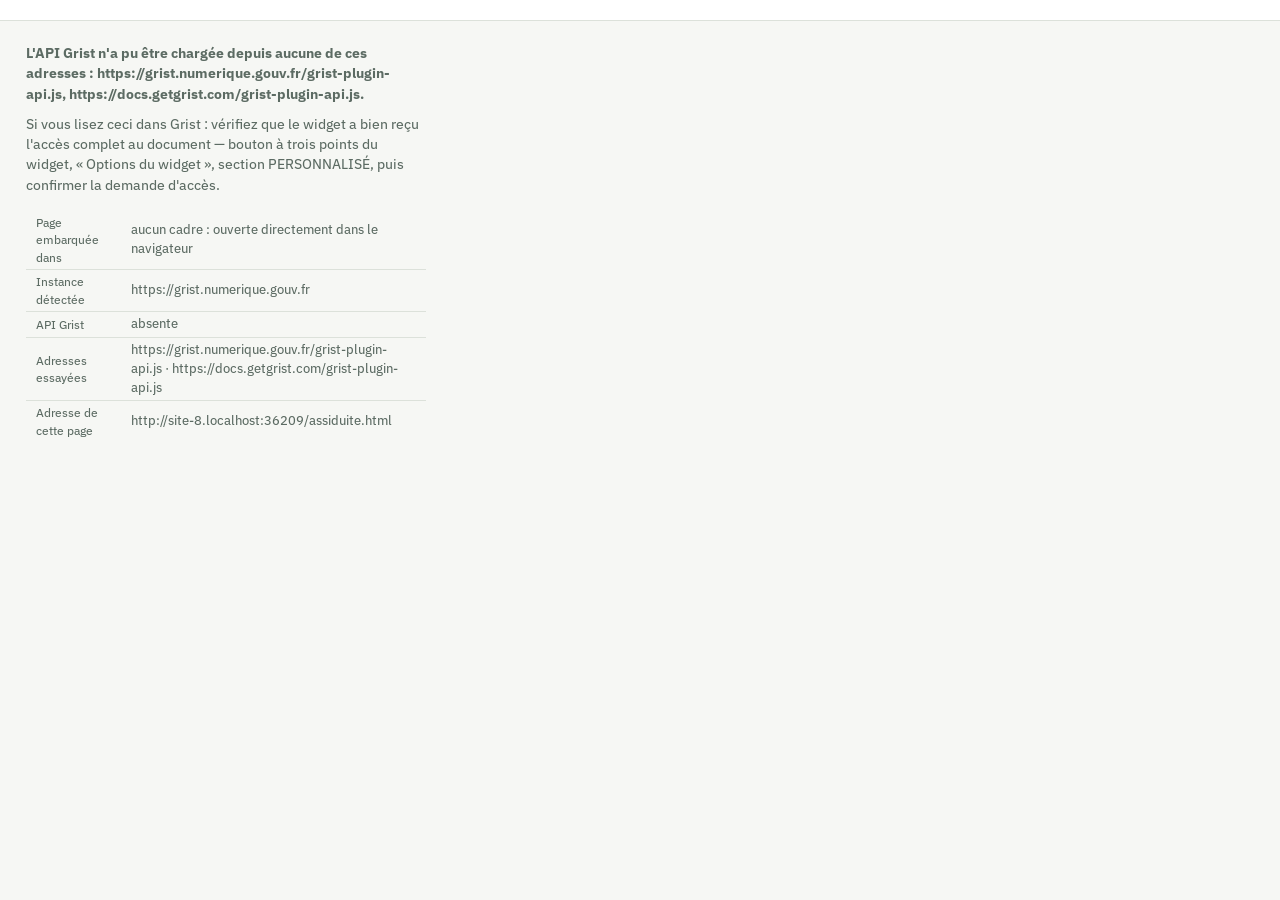
==== assiduite.html @ b764d8ca "Add files via upload" ====
<!doctype html>
<html lang="fr">
<head>
<meta charset="utf-8">
<meta name="viewport" content="width=device-width, initial-scale=1">
<title>Assiduité — présences et absences</title>
<link rel="preconnect" href="https://fonts.googleapis.com">
<link rel="preconnect" href="https://fonts.gstatic.com" crossorigin>
<link href="https://fonts.googleapis.com/css2?family=IBM+Plex+Sans:wght@400;450;500;600&display=swap" rel="stylesheet">
<link rel="stylesheet" href="commun.css?v=46">
<style>
  /* propre à l'assiduité : le classement du vocabulaire BPF */
  .vocabulaire { display: grid; gap: 1px; background: var(--trait);
    border: 1px solid var(--trait); margin-top: 12px; }
  .vocabulaire .mot { display: flex; align-items: center; gap: 12px;
    padding: 9px 12px; background: var(--surface); font-size: 13.5px; }
  .vocabulaire .mot .nom { flex: 1 1 auto; font-weight: 500; }
  .vocabulaire .mot .cpt { color: var(--sourd); font-variant-numeric: tabular-nums; }
  .vocabulaire .mot label { display: flex; align-items: center; gap: 6px;
    white-space: nowrap; color: var(--sourd); cursor: pointer; }
  .vocabulaire .mot input { accent-color: var(--alerte); }
</style>
</head>
<body>
<div id="app" aria-busy="true">
  <div class="barre">
    <div class="onglets" id="onglets" role="tablist"></div>
    <div class="avance" id="avance"></div>
  </div>
  <div class="corps">
    <div class="page" id="page"><p class="vide">Chargement du document…</p></div>
  </div>
</div>
<div class="etat-sauve" id="sauve" role="status" aria-live="polite"></div>

<script src="commun.js?v=46"></script>
<script src="graphes.js?v=46"></script>
<script>
/* =========================================================================
   Assiduité — qui vient, qui ne vient pas.

   Une question différente de celle du pilotage : non pas « combien a-t-on
   vendu » mais « combien de places vendues ont été occupées ». Elle a ses
   propres regroupements — par formation, par commanditaire, par mois — et
   mérite son écran plutôt qu'une section de plus dans un tableau de bord
   déjà long.

   DEUX MESURES, ET ELLES NE DISENT PAS LA MÊME CHOSE

   1. Le TAUX DE PRÉSENCE HORAIRE : la somme des temps de présence rapportée
      au temps prévu. Il ne demande aucun réglage, se calcule dès que SmartOF
      remonte ces deux durées, et compte une demi-journée manquée comme une
      demi-journée. C'est la mesure qui ne se discute pas.

   2. Le TAUX D'ABSENCE : la part des inscrits dont le statut BPF désigne une
      absence. Celui-là demande de savoir quels statuts comptent comme une
      absence — et le vocabulaire n'est documenté nulle part. On affiche donc
      les statuts rencontrés et on laisse les classer. Tant que rien n'est
      classé, cette mesure n'est pas affichée : un taux d'absence de 0 % par
      défaut serait un mensonge confortable.

   Rien n'est recalculé depuis la grille tarifaire ou les formules du
   document : on groupe des valeurs que SmartOF a remontées et que le
   document stocke.
   ========================================================================= */
'use strict';

var VERSION = 'v46';
var TABLES = ['Formations', 'Annees', 'Parametres', 'SmartOF_suivis',
  'SmartOF_sessions', 'SmartOF_commanditaires', 'Organisations_clientes'];

/* La clé qui porte le classement du vocabulaire BPF. */
var CLE_ABSENTS = 'bpf_statuts_absents';

var vue = 'toutes';          /* 'toutes', ou l'identifiant d'une année */

/* ------------------------------------------------- résolution tolérante --- */
/* Les mêmes précautions que dans le pilotage : un document monté à la main
   nomme ses colonnes comme il veut, et une table peut différer par la casse. */
function sansAccent(t) {
  return String(t === null || t === undefined ? '' : t)
    .normalize('NFD').replace(/[̀-ͯ]/g, '')
    .toLowerCase().replace(/[^a-z0-9]/g, '');
}
function tableProche(attendu) {
  var connues = Object.keys(OF.doc.colonnes || {});
  if (connues.indexOf(attendu) >= 0) return attendu;
  var bas = attendu.toLowerCase();
  return connues.filter(function (t) { return t.toLowerCase() === bas; })[0] || null;
}
function colonneExiste(table, col) {
  var meta = (OF.doc.colonnes || {})[table];
  if (!meta) return false;
  if (Object.keys(meta).length) return !!meta[col];
  var l = OF.table(table)[0];
  return !!(l && col in l);
}
var COLS_NOM_ORG = ['organisation', 'nom', 'intitule', 'libelle', 'raison_sociale'];
function colonneLibelleOrg(T) {
  if (!T) return null;
  var meta = (OF.doc.colonnes || {})[T] || {};
  for (var i = 0; i < COLS_NOM_ORG.length; i++) {
    if (meta[COLS_NOM_ORG[i]]) return COLS_NOM_ORG[i];
  }
  var l = OF.table(T)[0];
  if (l) {
    for (var k = 0; k < COLS_NOM_ORG.length; k++) {
      if (COLS_NOM_ORG[k] in l) return COLS_NOM_ORG[k];
    }
  }
  return null;
}

function nombre(v) { return typeof v === 'number' && isFinite(v) ? v : 0; }
function aUnNombre(v) { return typeof v === 'number' && isFinite(v); }

/* ------------------------------------------------------- le vocabulaire --- */
/* Les statuts tenus pour une absence, tels que l'utilisateur les a classés.
   Stockés dans Parametres, donc partagés par tous ceux qui ouvrent le
   document : la règle est celle de l'organisme, pas celle d'un navigateur. */
function statutsAbsents() {
  var p = OF.table('Parametres').filter(function (x) {
    return OF.texte(x.cle) === CLE_ABSENTS;
  })[0];
  var brut = p ? OF.texte(p.texte) : '';
  var out = {};
  brut.split('|').forEach(function (m) {
    var t = m.trim();
    if (t) out[sansAccent(t)] = true;
  });
  return out;
}
function regleDefinie() { return Object.keys(statutsAbsents()).length > 0; }

function ecrireStatutsAbsents(liste) {
  if (!colonneExiste('Parametres', 'texte')) {
    return Promise.reject(new Error('La table Parametres n\'a pas de colonne « texte » : '
      + 'le widget SmartOF propose de la créer.'));
  }
  var val = liste.join('|');
  var l = OF.table('Parametres').filter(function (x) {
    return OF.texte(x.cle) === CLE_ABSENTS;
  })[0];
  var action = l
    ? ['UpdateRecord', 'Parametres', l.id, { texte: val }]
    : ['AddRecord', 'Parametres', null, { cle: CLE_ABSENTS, texte: val }];
  return OF.appliquer([action], ['Parametres'], function () {});
}

/* ------------------------------------------------------------ la lecture --- */
/* Un suivi d'apprenant enrichi de ce qu'il faut pour le ranger : son année,
   son mois, sa formation, son organisation. Tout vient du document. */
var LECTURE = null;

function disponible() {
  var T = tableProche('SmartOF_suivis');
  return !!(T && OF.table(T).length);
}

function lire() {
  if (LECTURE) return LECTURE;
  var Tsu = tableProche('SmartOF_suivis');
  var Tse = tableProche('SmartOF_sessions');
  var Tc = tableProche('SmartOF_commanditaires');
  var To = tableProche('Organisations_clientes');

  var parFormation = OF.parId(OF.table('Formations'));
  var sessions = {};
  if (Tse) {
    OF.table(Tse).forEach(function (s) { sessions[OF.texte(s.uid)] = s; });
  }
  var entrepriseDe = {}, nomCommanditaire = {};
  if (Tc) {
    OF.table(Tc).forEach(function (c) {
      entrepriseDe[OF.texte(c.uid)] = OF.texte(c.entreprise_uid);
      nomCommanditaire[OF.texte(c.uid)] = OF.texte(c.entreprise_nom);
    });
  }
  var nomOrg = {};
  if (To) {
    var colNom = colonneLibelleOrg(To);
    OF.table(To).forEach(function (o) {
      var u = OF.texte(o.entreprise_uid);
      if (u && colNom) nomOrg[u] = OF.texte(o[colNom]);
    });
  }

  var absents = statutsAbsents();
  var lignes = [], statuts = {}, sansSession = 0;

  OF.table(Tsu).forEach(function (su) {
    var sess = sessions[OF.texte(su.session_uid)];
    var statut = OF.texte(su.bpf_statut).trim() || '(sans statut)';
    var e = statuts[statut] = statuts[statut] || { n: 0, absent: !!absents[sansAccent(statut)] };
    e.n++;

    if (!sess) { sansSession++; return; }
    var date = OF.texte(sess.date_debut);
    var mois = /^(\d{4})-(\d{2})/.exec(date);
    var f = sess.formation ? parFormation[sess.formation] : null;
    var ent = entrepriseDe[OF.texte(su.commanditaire_uid)] || '';

    lignes.push({
      annee: sess.annee || 0,
      mois: mois ? +mois[2] : 0,
      formation: sess.formation || 0,
      nomFormation: f ? (OF.texte(f.intitule) || 'formation ' + f.id)
        : (OF.texte(sess.produit_nom) || 'Formation non rapprochée'),
      entreprise: ent,
      nomEntreprise: nomOrg[ent] || nomCommanditaire[OF.texte(su.commanditaire_uid)]
        || (ent ? 'Organisation ' + ent.slice(0, 8) + '…' : 'Sans commanditaire'),
      statut: statut,
      estAbsent: !!absents[sansAccent(statut)],
      present: aUnNombre(su.temps_present) ? su.temps_present : null,
      prevu: aUnNombre(su.temps_prevu) ? su.temps_prevu : null,
      abandon: !!OF.texte(su.abandon_statut).trim(),
    });
  });

  LECTURE = { lignes: lignes, statuts: statuts, sansSession: sansSession,
    avecDurees: lignes.some(function (l) { return l.prevu; }) };
  return LECTURE;
}

function lignesDeLaVue() {
  var tout = lire().lignes;
  if (vue === 'toutes') return tout;
  var id = +vue;
  return tout.filter(function (l) { return l.annee === id; });
}

/* Le cumul d'un paquet de suivis : c'est la seule arithmétique de l'écran,
   et elle n'est qu'une somme. */
function cumul(lignes) {
  var c = { inscrits: 0, absents: 0, abandons: 0, present: 0, prevu: 0, avecDuree: 0 };
  lignes.forEach(function (l) {
    c.inscrits++;
    if (l.estAbsent) c.absents++;
    if (l.abandon) c.abandons++;
    if (l.prevu) {
      c.prevu += l.prevu;
      c.present += nombre(l.present);
      c.avecDuree++;
    }
  });
  c.tauxAbsence = c.inscrits ? c.absents / c.inscrits : null;
  c.tauxPresence = c.prevu ? c.present / c.prevu : null;
  return c;
}

/* Un pourcentage à la française : la virgule décimale, et une seule
   décimale — au-delà, on donnerait une précision que l'effectif n'a pas. */
function pct(x) {
  if (x === null || x === undefined) return '—';
  return String(Math.round(x * 1000) / 10).replace('.', ',') + ' %';
}
/* Une durée dont l'unité n'est pas documentée par l'API : on ne lui invente
   pas d'heures. Le rapport « suivi sur prévu » se lit sans unité. */
function duree(x) { return String(Math.round(x * 10) / 10).replace('.', ','); }

/* ============================================================== l'écran === */
function rendre() {
  G.oublier();
  LECTURE = null;
  rendreOnglets();
  var page = OF.$('page');
  page.innerHTML = '';

  if (!disponible()) { page.appendChild(absent()); G.redessiner(); rendreAvance(); return; }

  page.appendChild(enTete());
  page.appendChild(tuiles());
  vocabulaire(page);
  parMois(page);
  parGroupe(page, 'formation', 'Par formation',
    'Où l\'absentéisme se concentre : une formation dont la moitié des inscrits ne vient '
    + 'pas n\'a pas le même problème qu\'une formation qui fait le plein.');
  parGroupe(page, 'entreprise', 'Par commanditaire',
    'Quel établissement inscrit des gens qui ne viennent pas. C\'est la conversation à '
    + 'avoir avec lui, pas avec le formateur.');
  notes(page);

  G.redessiner();
  rendreAvance();
}

function rendreOnglets() {
  var zone = OF.$('onglets');
  var annees = OF.anneesTriees();
  var vues = [{ cle: 'toutes', nom: 'Toutes les années' }].concat(annees.map(function (a) {
    return { cle: String(a.id), nom: String(a.annee) };
  }));
  var ids = vues.map(function (v) { return v.cle; }).join(',');
  if (zone.dataset.ids !== ids) {
    zone.dataset.ids = ids;
    zone.innerHTML = '';
    vues.forEach(function (v) {
      var b = document.createElement('button');
      b.type = 'button';
      b.className = 'onglet';
      b.setAttribute('role', 'tab');
      b.textContent = v.nom;
      b.dataset.vue = v.cle;
      b.addEventListener('click', function () { vue = v.cle; rendre(); });
      zone.appendChild(b);
    });
  }
  Array.prototype.forEach.call(zone.querySelectorAll('.onglet'), function (b) {
    var actif = b.dataset.vue === vue;
    b.setAttribute('aria-selected', actif ? 'true' : 'false');
    b.classList.toggle('actif', actif);
  });
}

function rendreAvance() {
  var z = OF.$('avance');
  if (!z) return;
  var c = cumul(lignesDeLaVue());
  z.innerHTML = '';
  var dire = function (t, v) {
    var s = document.createElement('span');
    s.className = 'mesure';
    s.innerHTML = OF.echappe(t) + ' <b>' + OF.echappe(v) + '</b>';
    z.appendChild(s);
  };
  dire('Inscrits', OF.ent(c.inscrits));
  if (c.tauxPresence !== null) dire('Présence', pct(c.tauxPresence));
  if (regleDefinie()) dire('Absents', OF.ent(c.absents));
  var v = document.createElement('span');
  v.className = 'version';
  v.textContent = VERSION;
  z.appendChild(v);
}

function absent() {
  var d = document.createElement('div');
  var h = document.createElement('h1');
  h.textContent = 'Assiduité';
  d.appendChild(h);
  var p = document.createElement('p');
  p.className = 'alerte-bloc';
  p.innerHTML = 'La table <code>SmartOF_suivis</code> est vide ou absente : il n\'y a pas '
    + 'encore de suivi d\'apprenant dans le document.';
  d.appendChild(p);
  var q = document.createElement('p');
  q.className = 'note';
  q.innerHTML = 'Elle se remplit depuis le widget <b>SmartOF</b> : le bouton « créer les '
    + 'colonnes » pose la table, puis un <b>rafraîchissement complet</b> va chercher les '
    + 'suivis chez SmartOF. Si la collection n\'est pas ouverte sur votre instance, le bilan '
    + 'de la reprise le dira — le reste des ventes est repris quand même.';
  d.appendChild(q);
  return d;
}

function enTete() {
  var d = document.createElement('div');
  var h = document.createElement('h1');
  var a = vue === 'toutes' ? null : OF.parId(OF.table('Annees'))[+vue];
  h.textContent = a ? 'Assiduité ' + a.annee : 'Assiduité, toutes années';
  d.appendChild(h);
  var p = document.createElement('p');
  p.className = 'sous';
  p.textContent = 'Ce que deviennent les places vendues : qui vient, qui ne vient pas, '
    + 'et où cela se concentre.';
  d.appendChild(p);
  return d;
}

function tuiles() {
  var c = cumul(lignesDeLaVue());
  var t = document.createElement('div');
  t.className = 'tuiles';
  var poser = function (lib, val, ctx, cls) {
    var d = document.createElement('div');
    d.className = 'tuile';
    d.innerHTML = '<div class="tuile-lib">' + OF.echappe(lib) + '</div>'
      + '<div class="tuile-val' + (cls ? ' ' + cls : '') + '">' + OF.echappe(val) + '</div>'
      + '<div class="tuile-ctx">' + OF.echappe(ctx) + '</div>';
    t.appendChild(d);
  };

  /* Une vue vide ne se commente pas comme une vue pleine : dire « SmartOF
     ne remonte pas les durées » devant zéro inscrit enverrait chercher une
     panne là où il n'y a simplement rien. */
  var rien = !c.inscrits;
  poser('Inscrits', OF.ent(c.inscrits),
    rien ? 'aucun suivi sur cette période' : 'suivis d\'apprenants repris');

  if (rien) {
    poser('Présence', '—', 'rien à mesurer');
    poser('Absents', '—', 'rien à mesurer');
    poser('Abandons', '—', 'rien à mesurer');
    return t;
  }

  if (c.tauxPresence !== null) {
    poser('Présence', pct(c.tauxPresence),
      duree(c.present) + ' suivi sur ' + duree(c.prevu) + ' prévu',
      c.tauxPresence < 0.9 ? 'negatif' : '');
  } else {
    poser('Présence', '—', 'SmartOF ne remonte pas les durées');
  }

  if (regleDefinie()) {
    poser('Absents', OF.ent(c.absents), pct(c.tauxAbsence) + ' des inscrits',
      c.absents ? 'negatif' : '');
  } else {
    poser('Absents', '—', 'statuts à classer, plus bas');
  }

  poser('Abandons', OF.ent(c.abandons),
    c.abandons ? 'signalés par SmartOF' : 'aucun signalé', c.abandons ? 'negatif' : '');
  return t;
}

/* ------------------------------------------------------- le vocabulaire --- */
/* On ne devine pas ce que « BPF_PRESENT_PARTIEL » veut dire. On montre les
   valeurs rencontrées, leur poids, et on laisse cocher celles qui sont des
   absences. Le classement vit dans le document : il vaut pour tout le monde,
   et il se relit. */
function vocabulaire(zone) {
  var L = lire();
  var mots = Object.keys(L.statuts).sort(function (a, b) {
    return L.statuts[b].n - L.statuts[a].n;
  });
  if (!mots.length) return;

  zone.appendChild(section('Ce qui compte comme une absence',
    'Le vocabulaire des statuts BPF n\'est documenté nulle part : voici ceux que votre '
    + 'instance emploie. Cochez ceux qui désignent une absence — le classement est '
    + 'enregistré dans le document et vaut pour tout le monde.'));

  var ouvert = !regleDefinie();
  var det = document.createElement('details');
  det.className = 'chiffres';
  det.open = ouvert;
  var som = document.createElement('summary');
  som.textContent = regleDefinie()
    ? 'Les ' + mots.length + ' statuts rencontrés, et leur classement'
    : 'À classer : ' + mots.length + ' statuts rencontrés';
  det.appendChild(som);

  var boite = document.createElement('div');
  boite.className = 'vocabulaire';
  var coches = {};
  mots.forEach(function (m) {
    var e = L.statuts[m];
    coches[m] = e.absent;
    var l = document.createElement('div');
    l.className = 'mot';

    var n = document.createElement('span');
    n.className = 'nom';
    n.textContent = m;
    l.appendChild(n);

    var c = document.createElement('span');
    c.className = 'cpt';
    c.textContent = OF.plur(e.n, 'inscrit');
    l.appendChild(c);

    var lab = document.createElement('label');
    var ch = document.createElement('input');
    ch.type = 'checkbox';
    ch.checked = e.absent;
    ch.addEventListener('change', function () { coches[m] = ch.checked; });
    lab.appendChild(ch);
    lab.appendChild(document.createTextNode('compte comme une absence'));
    l.appendChild(lab);
    boite.appendChild(l);
  });
  det.appendChild(boite);

  var barre = document.createElement('div');
  barre.className = 'barre-synchro';
  var b = document.createElement('button');
  b.type = 'button';
  b.className = 'outil';
  b.textContent = 'Enregistrer le classement';
  b.addEventListener('click', function () {
    b.disabled = true;
    var liste = mots.filter(function (m) { return coches[m]; });
    ecrireStatutsAbsents(liste).then(function () {
      OF.signaler(liste.length
        ? OF.plur(liste.length, 'statut') + ' ' + OF.accord(liste.length, 'classé', 'classés')
          + ' comme absence'
        : 'Aucun statut n\'est plus compté comme une absence');
      rendre();
    }).catch(function (e) { b.disabled = false; OF.signaler(e.message, true); });
  });
  barre.appendChild(b);
  var aide = document.createElement('span');
  aide.className = 'second';
  aide.textContent = 'Le taux de présence horaire, lui, ne dépend pas de ce classement.';
  barre.appendChild(aide);
  det.appendChild(barre);
  zone.appendChild(det);
}

/* ------------------------------------------------------------- par mois --- */
var MOIS = ['janv.', 'févr.', 'mars', 'avril', 'mai', 'juin',
  'juil.', 'août', 'sept.', 'oct.', 'nov.', 'déc.'];

function parMois(zone) {
  var lignes = lignesDeLaVue().filter(function (l) { return l.mois; });
  if (!lignes.length) return;

  var par = {};
  for (var m = 1; m <= 12; m++) par[m] = [];
  lignes.forEach(function (l) { par[l.mois].push(l); });
  var cumuls = [];
  for (var k = 1; k <= 12; k++) cumuls.push({ mois: k, c: cumul(par[k]) });

  zone.appendChild(section('Mois par mois',
    'Les creux de l\'été ne se lisent pas comme un problème d\'assiduité : c\'est '
    + 'l\'activité qui s\'arrête. Le nombre d\'inscrits est donc donné à côté du taux.'));

  var mesure = cumuls.some(function (x) { return x.c.tauxPresence !== null; })
    ? 'presence' : (regleDefinie() ? 'absence' : null);

  if (mesure) {
    var titre2 = mesure === 'presence'
      ? 'Taux de présence horaire, par mois' : 'Taux d\'absence, par mois';
    G.figure(zone, {
      titre: titre2,
      sous: mesure === 'presence'
        ? 'Temps réellement suivi rapporté au temps prévu. Un mois sans inscrit n\'a pas '
          + 'de taux : le trait s\'interrompt plutôt que de retomber à zéro.'
        : 'Part des inscrits dont le statut désigne une absence.',
      haut: 210,
      chiffres: G.chiffres('Les chiffres',
        ['Mois', 'Inscrits', mesure === 'presence' ? 'Présence' : 'Absence',
          'Abandons'],
        cumuls.map(function (x) {
          return [MOIS[x.mois - 1], OF.ent(x.c.inscrits),
            pct(mesure === 'presence' ? x.c.tauxPresence : x.c.tauxAbsence),
            OF.ent(x.c.abandons)];
        })),
      dessin: function (larg, haut) {
        return G.ligne({
          larg: larg, haut: haut,
          valeurs: cumuls.map(function (x) {
            var v = mesure === 'presence' ? x.c.tauxPresence : x.c.tauxAbsence;
            return {
              libelle: MOIS[x.mois - 1],
              valeur: v === null ? null : Math.round(v * 1000) / 10,
              bulle: '<b>' + MOIS[x.mois - 1] + '</b><span class="second">'
                + OF.plur(x.c.inscrits, 'inscrit') + '</span>'
                + (v === null ? '<span class="second">aucun taux calculable</span>'
                  : '<span class="second">' + (mesure === 'presence' ? 'présence ' : 'absence ')
                    + pct(v) + '</span>')
            };
          }),
          formatY: function (n) { return n + ' %'; },
          unite: 'en %',
          description: titre2 + '.'
        });
      }
    });
  }

  /* Le volume, qui donne son poids au taux. */
  G.figure(zone, {
    titre: 'Inscrits par mois',
    sous: 'Un taux calculé sur trois inscrits ne vaut pas un taux calculé sur trois cents.',
    haut: 180,
    dessin: function (larg, haut) {
      return G.barres({
        larg: larg, haut: haut,
        valeurs: cumuls.map(function (x) {
          return { libelle: MOIS[x.mois - 1], valeur: x.c.inscrits,
            bulle: '<b>' + MOIS[x.mois - 1] + '</b><span class="second">'
              + OF.plur(x.c.inscrits, 'inscrit') + '</span>' };
        }),
        formatVal: OF.ent,
        description: 'Nombre d\'inscrits par mois.'
      });
    }
  });
}

/* --------------------------------------------- par formation / par client --- */
function parGroupe(zone, cle, titreSection, sous) {
  var lignes = lignesDeLaVue();
  if (!lignes.length) return;

  var par = {};
  lignes.forEach(function (l) {
    var k = String(l[cle] || '') + '|' + (cle === 'formation' ? l.nomFormation : l.nomEntreprise);
    (par[k] = par[k] || { nom: cle === 'formation' ? l.nomFormation : l.nomEntreprise,
      lignes: [] }).lignes.push(l);
  });
  var groupes = Object.keys(par).map(function (k) {
    var g = par[k];
    g.c = cumul(g.lignes);
    return g;
  });
  if (groupes.length < 2) return;

  var mesure = groupes.some(function (g) { return g.c.tauxPresence !== null; })
    ? 'presence' : (regleDefinie() ? 'absence' : null);

  /* Trier par ce qui fait mal : le plus absent d'abord quand on a un taux,
     le plus gros effectif sinon. Classer par ordre alphabétique obligerait
     à lire les vingt lignes pour trouver la seule qui compte. */
  groupes.sort(function (x, y) {
    if (mesure === 'presence') {
      var px = x.c.tauxPresence === null ? 2 : x.c.tauxPresence;
      var py = y.c.tauxPresence === null ? 2 : y.c.tauxPresence;
      if (px !== py) return px - py;
    } else if (mesure === 'absence') {
      if (y.c.tauxAbsence !== x.c.tauxAbsence) return y.c.tauxAbsence - x.c.tauxAbsence;
    }
    return y.c.inscrits - x.c.inscrits;
  });

  zone.appendChild(section(titreSection, sous));

  var t = document.createElement('table');
  t.className = 'matrice';
  t.innerHTML = '<thead><tr><th class="gauche">'
    + (cle === 'formation' ? 'Formation' : 'Commanditaire') + '</th>'
    + '<th class="calcule">Inscrits</th>'
    + (mesure === 'presence' ? '<th>Temps prévu</th><th>Temps suivi</th><th>Présence</th>' : '')
    + (regleDefinie() ? '<th>Absents</th><th>Taux d\'absence</th>' : '')
    + '<th>Abandons</th></tr></thead>';
  var corps = document.createElement('tbody');
  var MAX = 40;
  groupes.slice(0, MAX).forEach(function (g) {
    var tr = document.createElement('tr');
    var td = document.createElement('td');
    td.className = 'gauche libelle';
    td.textContent = g.nom;
    tr.appendChild(td);

    var cellules = [[OF.ent(g.c.inscrits), 'calcul calcule']];
    if (mesure === 'presence') {
      cellules.push([g.c.prevu ? duree(g.c.prevu) : '—', 'calcul']);
      cellules.push([g.c.prevu ? duree(g.c.present) : '—', 'calcul']);
      cellules.push([pct(g.c.tauxPresence),
        'calcul' + (g.c.tauxPresence !== null && g.c.tauxPresence < 0.9 ? ' negatif' : '')]);
    }
    if (regleDefinie()) {
      cellules.push([OF.ent(g.c.absents), 'calcul']);
      cellules.push([pct(g.c.tauxAbsence),
        'calcul' + (g.c.tauxAbsence > 0.1 ? ' negatif' : '')]);
    }
    cellules.push([OF.ent(g.c.abandons), 'calcul']);
    cellules.forEach(function (x) {
      var c = document.createElement('td');
      c.className = x[1];
      c.textContent = x[0];
      tr.appendChild(c);
    });
    corps.appendChild(tr);
  });
  t.appendChild(corps);
  zone.appendChild(defilant(t));

  if (groupes.length > MAX) {
    var p = document.createElement('p');
    p.className = 'note';
    p.textContent = 'Les ' + MAX + ' premières lignes sont affichées, triées par '
      + (mesure ? 'assiduité la plus faible' : 'effectif') + ' ; '
      + (groupes.length - MAX) + ' autres suivent.';
    zone.appendChild(p);
  }

  /* Le dessin ne redit pas le tableau : il montre d'un coup d'œil qui
     décroche, sur les dix premiers seulement — au-delà, des barres de deux
     pixels ne comparent plus rien. */
  if (mesure) {
    var dix = groupes.slice(0, 10).filter(function (g) {
      return (mesure === 'presence' ? g.c.tauxPresence : g.c.tauxAbsence) !== null;
    });
    if (dix.length >= 2) {
      G.figure(zone, {
        titre: (mesure === 'presence' ? 'Présence la plus faible' : 'Absence la plus forte')
          + ' — ' + (cle === 'formation' ? 'formations' : 'commanditaires'),
        sous: 'Les dix premiers du tableau ci-dessus.',
        dessin: function (larg) {
          return G.barresHorizontales({
            larg: larg,
            valeurs: dix.map(function (g) {
              var v = mesure === 'presence' ? g.c.tauxPresence : g.c.tauxAbsence;
              return { libelle: g.nom, valeur: Math.round(v * 1000) / 10,
                bulle: '<b>' + OF.echappe(g.nom) + '</b><span class="second">'
                  + OF.plur(g.c.inscrits, 'inscrit') + '</span><span class="second">'
                  + (mesure === 'presence' ? 'présence ' : 'absence ') + pct(v) + '</span>' };
            }),
            formatVal: function (n) { return n + ' %'; },
            description: (mesure === 'presence' ? 'Taux de présence' : 'Taux d\'absence')
              + ' des dix ' + (cle === 'formation' ? 'formations' : 'commanditaires')
              + ' les moins assidus.'
          });
        }
      });
    }
  }
}

/* ------------------------------------------------------------ les restes --- */
function notes(zone) {
  var L = lire();
  if (L.sansSession) {
    var p = document.createElement('p');
    p.className = 'note';
    p.textContent = OF.plur(L.sansSession, 'suivi') + ' ne se rattache à aucune session '
      + 'reprise : ' + OF.accord(L.sansSession, 'il n\'entre', 'ils n\'entrent')
      + ' ni dans une année ni dans une formation. Une reprise complète depuis SmartOF '
      + 'ramène les sessions manquantes.';
    zone.appendChild(p);
  }
  if (!L.avecDurees) {
    var q = document.createElement('p');
    q.className = 'note';
    q.textContent = 'SmartOF ne remonte pas de temps de présence sur ces suivis : le taux '
      + 'de présence horaire ne peut pas être calculé. Le classement des statuts BPF reste '
      + 'alors la seule mesure possible.';
    zone.appendChild(q);
  }
  var r = document.createElement('p');
  r.className = 'aide';
  r.textContent = 'Un inscrit est un suivi d\'apprenant, pas une place vendue : un '
    + 'commanditaire peut réserver dix places et n\'inscrire que huit personnes. L\'écart '
    + 'entre les deux se lit dans le pilotage, pas ici.';
  zone.appendChild(r);
}

/* --------------------------------------------------------------- outils --- */
function section(titre, sous) {
  var d = document.createElement('div');
  d.className = 'section-pilotage';
  var h = document.createElement('h2');
  h.textContent = titre;
  d.appendChild(h);
  if (sous) {
    var p = document.createElement('p');
    p.className = 'sous';
    p.textContent = sous;
    d.appendChild(p);
  }
  return d;
}
function defilant(el) {
  var d = document.createElement('div');
  d.className = 'defilant';
  d.appendChild(el);
  return d;
}

/* =========================================================== démarrage === */
function demarrer() {
  if (!OF.anneesTriees().length) { OF.echouer('Aucune année dans la table Annees.'); return; }
  rendre();
}

if (typeof window.TEST_SANS_DEMARRAGE === 'undefined') OF.initialiser(TABLES, demarrer);
window.__assiduite = {
  demarrer: function () { OF.initialiser(TABLES, demarrer); },
  rendre: rendre,
  lire: function () { return lire(); }
};
</script>
</body>
</html>
---- commun.css ----
/* =========================================================================
   Widgets Grist de l'organisme de formation du CHU — feuille commune.
   Jetons, composants et états partagés par la fiche, la charge et le pilotage.
   ========================================================================= */

:root {
  --papier: #f6f7f4;
  --surface: #ffffff;
  --encre: #16231d;
  --sourd: #5c6b63;
  --trait: #dce1da;
  --trait-fort: #c3cbc1;
  --fait: #0f6d5c;
  --afaire: #a8661e;
  --alerte: #b3261e;
  --fait-pale: #e8f1ee;
  --afaire-pale: #f7efe3;
  --alerte-pale: #fdecec;
  --ombre-focus: 0 0 0 3px rgba(15, 109, 92, .18);
  --rail: 272px;

  /* Graphiques. Les cinq teintes de série sont attribuées dans cet ordre et
     jamais recyclées : un domaine garde sa couleur quand on filtre. Elles ont
     été vérifiées deux à deux pour les trois daltonismes et pour la vision
     normale, sur le fond de page clair puis sur le fond sombre. */
  --serie-1: #2a78d6;
  --serie-2: #eb6834;
  --serie-3: #1baf7a;
  --serie-4: #eda100;
  --serie-5: #e87ba4;
  /* une seule teinte, du clair au foncé, pour les intensités */
  --degrade-1: #6da7ec;
  --degrade-2: #3987e5;
  --degrade-3: #256abf;
  --degrade-4: #104281;
  /* le signe d'un résultat n'est pas une série : c'est une polarité */
  --pos: #0f6d5c;
  --neg: #b3261e;
  --grille: #e7eae4;
}
@media (prefers-color-scheme: dark) {
  :root:not([data-theme="light"]) {
    --papier: #141a17;
    --surface: #1b231f;
    --encre: #e8ede9;
    --sourd: #9aa8a0;
    --trait: #2c3833;
    --trait-fort: #3d4c45;
    --fait: #4fb7a1;
    --afaire: #d9a05a;
    --alerte: #e98b84;
    --fait-pale: #1d2f2a;
    --afaire-pale: #2e2619;
    --alerte-pale: #3a1f1d;
    --ombre-focus: 0 0 0 3px rgba(79, 183, 161, .22);

    /* Le mode sombre n'est pas l'inverse du mode clair : chaque teinte est
       reprise un cran plus loin dans sa rampe, puis vérifiée sur ce fond. */
    --serie-1: #3987e5;
    --serie-2: #d95926;
    --serie-3: #199e70;
    --serie-4: #c98500;
    --serie-5: #d55181;
    --degrade-1: #cde2fb;
    --degrade-2: #9ec5f4;
    --degrade-3: #5598e7;
    --degrade-4: #2a78d6;
    --pos: #4fb7a1;
    --neg: #e98b84;
    --grille: #28332e;
  }
}

* { box-sizing: border-box; }
html, body { height: 100%; }
body {
  margin: 0;
  font: 450 14px/1.45 "IBM Plex Sans", ui-sans-serif, system-ui, "Segoe UI", sans-serif;
  color: var(--encre);
  background: var(--papier);
  -webkit-font-smoothing: antialiased;
}
button, input, select, textarea { font: inherit; color: inherit; }
a { color: var(--fait); }

/* ------------------------------------------------------------ ossature -- */
#app { display: flex; flex-direction: column; height: 100%; }
.barre {
  display: flex; align-items: center; gap: 16px; flex: 0 0 auto;
  padding: 10px 16px; background: var(--surface); border-bottom: 1px solid var(--trait);
}
.corps { display: flex; flex: 1 1 auto; min-height: 0; }
/* La colonne de gauche : un filtre fixe en tête, la liste qui défile dessous.
   Le filtre ne doit pas partir avec le défilement, sinon on ne sait plus ce
   qu'on regarde dès qu'on descend dans la liste. */
.colonne-rail {
  flex: 0 0 var(--rail); min-width: 0; display: flex; flex-direction: column;
  min-height: 0; background: var(--surface); border-right: 1px solid var(--trait);
}
.colonne-rail .rail { flex: 1 1 auto; border-right: 0; }
.filtre-rail {
  flex: 0 0 auto; padding: 9px 12px; border-bottom: 1px solid var(--trait);
  background: var(--papier);
}
.filtre-rail select {
  width: 100%; padding: 5px 6px; font: inherit; font-size: 12.5px;
  color: var(--encre); background: var(--surface);
  border: 1px solid var(--trait-fort); border-radius: 3px;
}
.filtre-rail select:focus { outline: none; border-color: var(--fait); box-shadow: var(--ombre-focus); }
.filtre-rail .decompte { margin-top: 5px; font-size: 11.5px; color: var(--sourd); line-height: 1.35; }
.rail {
  flex: 0 0 var(--rail); min-width: 0; overflow-y: auto;
  background: var(--surface); border-right: 1px solid var(--trait);
}
.fiche { flex: 1 1 auto; min-width: 0; overflow-y: auto; padding: 0 26px 40px; }
.fiche > h1, .fiche > .vide { margin-top: 22px; }
.page { flex: 1 1 auto; min-width: 0; overflow-y: auto; padding: 22px 26px 40px; }
.vide { color: var(--sourd); max-width: 50ch; }

/* ------------------------------------------------------------ sommaire -- */
/* Collant en haut de la fiche : où l'on est, où aller, et ce qui réclame
   encore quelque chose. Le point ocre n'est pas un ornement, il dit qu'il
   manque une information dans cette section. */
.sommaire {
  position: sticky; top: 0; z-index: 5;
  display: flex; gap: 2px; margin: 0 -26px 22px; padding: 0 26px;
  /* le fond doit couvrir toute la largeur, le contenu passe dessous */
  overflow-x: auto; scrollbar-width: thin;
  background: var(--papier); border-bottom: 1px solid var(--trait);
}
.sommaire button {
  position: relative; flex: 0 0 auto;
  padding: 10px 12px 9px; font-size: 12.5px; color: var(--sourd); cursor: pointer;
  background: none; border: 0; border-bottom: 2px solid transparent; white-space: nowrap;
}
.sommaire button:hover { color: var(--encre); }
.sommaire button[aria-current="true"] { color: var(--encre); font-weight: 500;
  border-bottom-color: var(--fait); }
.sommaire button:focus-visible { outline: none; box-shadow: inset var(--ombre-focus); }
.sommaire .manque {
  display: inline-block; width: 5px; height: 5px; margin-left: 6px; vertical-align: 2px;
  background: var(--afaire); border-radius: 50%;
}
.fiche section { scroll-margin-top: 52px; }

/* --------------------------------------------------------------- texte -- */
h1 { margin: 0 0 4px; font-size: 21px; font-weight: 600; line-height: 1.25; }
h2 { margin: 30px 0 12px; font-size: 14px; font-weight: 600; letter-spacing: .005em; }
h2:first-of-type { margin-top: 22px; }
h3 { margin: 20px 0 8px; font-size: 13px; font-weight: 600; color: var(--sourd); }
p { margin: 0 0 10px; }
.sous { margin: 0 0 20px; color: var(--sourd); font-size: 13px; max-width: 72ch; }
.note { font-size: 12.5px; color: var(--sourd); max-width: 76ch; }
.chiffre { font-variant-numeric: tabular-nums; }
.positif { color: var(--fait); }
.negatif { color: var(--alerte); }

/* ------------------------------------------------------------ contrôles -- */
.recherche {
  flex: 0 1 240px; min-width: 110px; padding: 7px 10px;
  background: var(--papier); border: 1px solid var(--trait); border-radius: 3px;
}
.recherche:focus { outline: none; border-color: var(--fait); box-shadow: var(--ombre-focus); }
.outil {
  padding: 6px 11px; background: var(--papier); cursor: pointer;
  border: 1px solid var(--trait); border-radius: 3px;
}
.outil:hover { border-color: var(--trait-fort); background: var(--surface); }
.outil:focus-visible { outline: none; box-shadow: var(--ombre-focus); }
.outil:disabled { opacity: .4; cursor: default; }
.outil.attention { background: var(--afaire-pale); border-color: var(--afaire); color: var(--afaire); }
.nav { display: flex; gap: 4px; flex: 0 0 auto; }

.champ {
  width: 78px; padding: 6px 8px; text-align: right;
  font-variant-numeric: tabular-nums; background: transparent;
  border: 1px solid transparent; border-bottom-color: var(--trait-fort); border-radius: 2px;
}
.champ::placeholder { color: var(--trait-fort); }
.champ:hover { border-bottom-color: var(--sourd); }
.champ:focus { outline: none; background: var(--surface);
  border-color: var(--fait); box-shadow: var(--ombre-focus); }
.champ:disabled { color: var(--sourd); border-bottom-style: dotted; }
.champ.vide-attendu { background: var(--afaire-pale); border-bottom-color: var(--afaire); }
.champ.erreur { background: var(--alerte-pale); border-color: var(--alerte); }
/* l'enregistrement se voit dans la case, une seconde */
@keyframes fondu-enregistre {
  from { background-color: var(--fait-pale); border-bottom-color: var(--fait); }
  to { background-color: transparent; }
}
.champ.enregistre { animation: fondu-enregistre 1s ease-out; }

/* ------------------------------------------------- formulaire de fiche -- */
.grille { display: grid; grid-template-columns: repeat(auto-fit, minmax(230px, 1fr));
  gap: 14px 22px; align-items: start; }
.bloc { display: flex; flex-direction: column; gap: 4px; min-width: 0; }
.bloc > label { font-size: 12px; color: var(--sourd); }
.saisie {
  width: 100%; padding: 7px 9px; background: var(--surface);
  border: 1px solid var(--trait); border-radius: 3px;
}
.saisie:hover { border-color: var(--trait-fort); }
.saisie:focus { outline: none; border-color: var(--fait); box-shadow: var(--ombre-focus); }
textarea.saisie { min-height: 84px; resize: vertical; line-height: 1.5; }
.saisie.manquant { border-color: var(--afaire); background: var(--afaire-pale); }

/* listes de références, en étiquettes cliquables */
.etiquettes { display: flex; flex-wrap: wrap; gap: 5px; }
.etiq {
  padding: 4px 9px; font-size: 12.5px; cursor: pointer;
  background: var(--surface); color: var(--sourd);
  border: 1px solid var(--trait); border-radius: 12px;
}
.etiq:hover { border-color: var(--trait-fort); }
.etiq:focus-visible { outline: none; box-shadow: var(--ombre-focus); }
.etiq[aria-pressed="true"] { background: var(--fait-pale); color: var(--fait);
  border-color: var(--fait); font-weight: 500; }

/* ------------------------------------------------------------ tableaux -- */
.matrice { border-collapse: collapse; }
.matrice th {
  padding: 0 10px 7px; font-size: 11.5px; font-weight: 500; color: var(--sourd);
  text-align: right; white-space: nowrap; border-bottom: 1px solid var(--trait);
}
.matrice th.gauche, .matrice td.gauche { text-align: left; }
/* colonne d'un segment que la fiche ne vise plus, mais qui porte des ventes */
.matrice th.hors-cible { color: var(--afaire); }
.matrice th.gauche { padding-left: 0; }
.matrice td { padding: 3px 10px; border-bottom: 1px solid var(--trait); }
.matrice tr:last-child td { border-bottom: 0; }
.matrice tbody tr:hover td { background: var(--papier); }
.matrice th.calcule, .matrice td.calcule { border-left: 1px solid var(--trait); padding-left: 16px; }
.calcul { font-size: 12.5px; color: var(--sourd); text-align: right; white-space: nowrap;
  font-variant-numeric: tabular-nums; }
/* dans un tableau, une liste à 100 % se réduit à la largeur de sa colonne et
   ne montre plus que le premier caractère : on lui laisse de quoi se lire */
.matrice select.saisie { width: auto; min-width: 9ch; max-width: 24ch; padding: 5px 7px; }
.an { padding-left: 0 !important; font-size: 19px; font-weight: 400; color: var(--sourd);
  font-variant-numeric: tabular-nums; }
.matrice tr.remplie .an { color: var(--encre); }
.libelle { font-size: 13px; }
.second { font-size: 12px; color: var(--sourd); }

/* ---------------------------------------------------------------- rail -- */
.item {
  display: grid; grid-template-columns: 1fr auto; align-items: baseline; gap: 8px;
  width: 100%; text-align: left; padding: 9px 14px 9px 12px; cursor: pointer;
  background: none; border: 0; border-left: 3px solid transparent;
  border-bottom: 1px solid var(--trait);
}
.item:hover { background: var(--papier); }
.item[aria-current="true"] { background: var(--papier); border-left-color: var(--fait); }
.item:focus-visible { outline: none; box-shadow: inset var(--ombre-focus); }
.item-nom { font-size: 13px; line-height: 1.3; overflow-wrap: anywhere; }
.item-etat { font-size: 11.5px; color: var(--sourd); white-space: nowrap;
  font-variant-numeric: tabular-nums; }
.rail-vide { padding: 18px 16px; font-size: 13px; color: var(--sourd); }

/* le titre d'un widget qui n'a ni onglets ni recherche dans sa barre */
.barre-titre { margin: 0; font-size: 15px; font-weight: 600; letter-spacing: -.01em;
  white-space: nowrap; }

/* Un repère n'est pas une mesure : il dit où l'on devrait être, pas ce qu'on
   a fait. Il se distingue donc des jauges pleines par une trame, et non par
   une couleur de plus — une teinte supplémentaire se lirait comme une série. */
.jauge .repere {
  background: repeating-linear-gradient(135deg,
    var(--trait-fort) 0 4px, transparent 4px 8px);
  box-shadow: inset 0 0 0 1px var(--trait-fort);
}

/* --------------------------------------------------------------- états -- */
.pastille { display: inline-block; width: 7px; height: 7px; border-radius: 50%;
  margin-right: 5px; vertical-align: 1px; }
.p-fait { background: var(--fait); }
.p-partiel { background: var(--afaire); }
.p-vide { background: var(--trait-fort); }
.p-alerte { background: var(--alerte); }
.avance { display: flex; gap: 14px; flex: 1 1 auto; font-size: 12.5px; color: var(--sourd); }
.avance b { color: var(--encre); font-weight: 600; font-variant-numeric: tabular-nums; }
/* le numéro de version du fichier servi, à droite du bandeau : discret, mais
   il tranche en un coup d'œil la question « est-ce bien la nouvelle page ? » */
.avance .version { margin-left: auto; padding-left: 14px; color: var(--trait-fort);
  font-variant-numeric: tabular-nums; }

.alerte-bloc { margin: 0 0 18px; padding: 11px 13px; font-size: 13px;
  background: var(--afaire-pale); border-left: 3px solid var(--afaire); }
.alerte-bloc.grave { background: var(--alerte-pale); border-left-color: var(--alerte); }

.etat-sauve {
  position: fixed; right: 14px; bottom: 12px; padding: 5px 10px; font-size: 12px;
  background: var(--surface); color: var(--sourd);
  border: 1px solid var(--trait); border-radius: 3px;
  opacity: 0; transition: opacity .18s ease; pointer-events: none;
}
.etat-sauve.visible { opacity: 1; }
.etat-sauve.rate { color: var(--alerte); border-color: var(--alerte); }

/* ------------------------------------------------------------- bilans -- */
.bilan { display: flex; gap: 34px; flex-wrap: wrap; margin: 0;
  padding-top: 18px; border-top: 1px solid var(--trait); }
.bilan div { display: flex; flex-direction: column-reverse; gap: 2px; }
.bilan dt { font-size: 12px; color: var(--sourd); }
.bilan dd { margin: 0; font-size: 18px; font-weight: 500; font-variant-numeric: tabular-nums; }

.indicateurs { display: grid; gap: 1px; background: var(--trait);
  border: 1px solid var(--trait); margin-bottom: 26px; }
.ind { display: grid; grid-template-columns: 24px 1fr auto auto; gap: 12px;
  align-items: baseline; padding: 11px 14px; background: var(--surface); }
.ind-feu { font-size: 13px; line-height: 1; }
.ind-val { font-weight: 600; font-variant-numeric: tabular-nums; }
.ind-cible { font-size: 12px; color: var(--sourd); white-space: nowrap; }

/* le point mort : ce qui est vendu, et le seuil où la session se paie */
.point-mort { margin: 14px 0 16px; max-width: 520px; }
.pm-rail { position: relative; height: 14px; background: var(--trait); border-radius: 7px; }
.pm-rempli { display: block; height: 100%; background: var(--afaire); border-radius: 7px; }
.pm-rempli.ok { background: var(--fait); }
.pm-seuil { position: absolute; top: -4px; bottom: -4px; width: 2px;
  background: var(--encre); border-radius: 1px; }
.pm-capacite { position: absolute; top: -3px; bottom: -3px; width: 2px;
  background: var(--surface); }
.pm-ligne { position: relative; height: 16px; margin-top: 4px;
  font-size: 11.5px; color: var(--sourd); font-variant-numeric: tabular-nums; }
.pm-bornes > span:first-child { position: absolute; left: 0; }
.pm-fin { position: absolute; right: 0; }
.pm-marque { position: absolute; transform: translateX(-50%); color: var(--encre);
  white-space: nowrap; }
.pm-marque.sans-centre { transform: none; }
.pm-marque.pm-sourd { color: var(--sourd); }

/* la suppression vit à part, en bas, et ne se déclenche pas par mégarde */
.zone-danger { margin-top: 34px; padding-top: 18px; border-top: 1px solid var(--trait);
  max-width: 78ch; }
.zone-danger .a-faire { margin: 10px 0; }
.outil.danger { background: var(--alerte-pale); border-color: var(--alerte);
  color: var(--alerte); font-weight: 500; }
.outil.danger:hover { background: var(--alerte); color: var(--surface);
  border-color: var(--alerte); }

.aide { margin-top: 30px; padding-top: 16px; font-size: 12.5px; color: var(--sourd);
  max-width: 78ch; border-top: 1px solid var(--trait); }
kbd { padding: 1px 5px; font: inherit; font-size: 11.5px;
  background: var(--papier); border: 1px solid var(--trait); border-radius: 3px; }

/* « 1 groupe de 8 » : le nombre, puis la taille du groupe */
.quantite { display: flex; align-items: baseline; gap: 2px; }
.quantite .fois { font-size: 11px; color: var(--trait-fort); }
.champ.taille { width: 46px; }

/* ce que le document reproche à la ligne, ou les lignes en double */
.ennui { margin-top: 1px; font-size: 11px; line-height: 1.35; color: var(--afaire);
  max-width: 150px; }
.alerte-texte { color: var(--afaire); }

/* sous une case de places : ce que le nombre compte, et à quel tarif */
.unites { display: flex; gap: 3px; align-items: baseline; margin-top: 1px; }
.unite { padding: 0 4px; font-size: 11px; line-height: 1.5; color: var(--sourd);
  cursor: pointer; background: transparent; border: 1px solid transparent;
  border-radius: 3px; white-space: nowrap; }
.unite:hover { border-color: var(--trait); background: var(--surface); }
.unite:focus-visible { outline: none; box-shadow: var(--ombre-focus); }
.unite.groupe { color: var(--afaire); font-weight: 500; }
.unite.absent { color: var(--trait-fort); }
.unite.herite { font-style: italic; }

.lieu { padding: 5px 7px; font-size: 12px; color: var(--sourd); cursor: pointer;
  background: transparent; border: 1px solid var(--trait); border-radius: 3px; }
.lieu:focus-visible { outline: none; box-shadow: var(--ombre-focus); }
.doublon { font-size: 11.5px; color: var(--afaire); }
/* un signalement sur lequel on peut cliquer pour aller le corriger */
button.lien { padding: 2px 4px; background: none; border: 1px solid transparent;
  border-radius: 3px; cursor: pointer; text-decoration: underline;
  text-underline-offset: 2px; text-decoration-style: dotted; }
button.lien:hover { border-color: var(--afaire); text-decoration: none; }
button.lien:focus-visible { outline: none; box-shadow: var(--ombre-focus); }
.outils { display: flex; align-items: center; gap: 10px; flex-wrap: wrap;
  margin: 18px 0 26px; font-size: 13px; color: var(--sourd); }
.coef { width: 62px; padding: 5px 7px; text-align: right; font-variant-numeric: tabular-nums;
  background: var(--surface); border: 1px solid var(--trait); border-radius: 3px; }
.coef:focus { outline: none; border-color: var(--fait); box-shadow: var(--ombre-focus); }

/* --------------------------------------------------------- graphiques -- */
/* Les séparateurs sont portés par les tuiles elles-mêmes, et non par un fond
   qui transparaît : une rangée incomplète laisserait sinon un bloc gris. */
.tuiles { display: grid; grid-template-columns: repeat(auto-fit, minmax(168px, 1fr));
  background: var(--surface); border: 1px solid var(--trait); margin: 0 0 28px;
  overflow: hidden; }
.tuile { padding: 13px 15px 14px;
  box-shadow: 1px 0 0 var(--trait), 0 1px 0 var(--trait); }
.tuile-lib { font-size: 12px; color: var(--sourd); }
.tuile-val { margin: 3px 0 2px; font-size: 24px; font-weight: 600; line-height: 1.1;
  font-variant-numeric: tabular-nums; letter-spacing: -.01em; }
.tuile-ctx { font-size: 12px; color: var(--sourd); font-variant-numeric: tabular-nums; }
/* une tuile qui se saisit : le chiffre garde sa taille, mais le mot
   « défaut » ne peut pas s'écrire en 24 px sans déborder de sa case */
.tuile-val .champ { width: 5ch; padding-left: 0; text-align: left;
  font-size: inherit; font-weight: inherit; letter-spacing: inherit; }
.tuile-val .champ::placeholder { font-size: 14px; font-weight: 400; }

.figure { margin: 0 0 30px; max-width: 760px; }
.figure-titre { margin: 0 0 2px; font-size: 13px; font-weight: 600; }
.figure-sous { display: block; margin-top: 2px; font-size: 12px; font-weight: 400;
  color: var(--sourd); }
.figure-zone { margin-top: 8px; }
.figure-zone svg { display: block; max-width: 100%; overflow: visible; }

.legende { display: flex; flex-wrap: wrap; gap: 4px 18px; margin-top: 8px;
  font-size: 12px; color: var(--sourd); }
.legende span { display: inline-flex; align-items: center; gap: 6px; }
.legende b { color: var(--encre); font-weight: 600; font-variant-numeric: tabular-nums; }
.legende .puce { width: 9px; height: 9px; border-radius: 2px; flex: 0 0 auto; }

/* un tableau large ne pousse pas la page : il défile dans sa bande */
.defilant { max-width: 100%; overflow-x: auto; scrollbar-width: thin; }

.chiffres { margin-top: 12px; font-size: 12.5px; }
.chiffres > summary { color: var(--sourd); cursor: pointer; width: fit-content;
  padding: 2px 0; }
.chiffres > summary:focus-visible { outline: none; box-shadow: var(--ombre-focus); }
.chiffres[open] > summary { margin-bottom: 6px; }

.infobulle {
  position: fixed; z-index: 40; max-width: 260px; padding: 7px 10px; font-size: 12.5px;
  line-height: 1.45; background: var(--surface); color: var(--encre);
  border: 1px solid var(--trait-fort); border-radius: 4px;
  box-shadow: 0 3px 10px rgba(0, 0, 0, .10);
  opacity: 0; transition: opacity .12s ease; pointer-events: none;
}
.infobulle.visible { opacity: 1; }
.infobulle b { font-variant-numeric: tabular-nums; }
.infobulle .second { display: block; }

@media (prefers-reduced-motion: reduce) {
  * { transition: none !important; animation: none !important; }
}
@media (max-width: 760px) {
  .corps { flex-direction: column; }
  .rail { flex: 0 0 auto; max-height: 32vh; border-right: 0; border-bottom: 1px solid var(--trait); }
  .page { padding: 18px 14px 32px; }
  .fiche { padding: 0 14px 32px; }
  .fiche > h1, .fiche > .vide { margin-top: 18px; }
  .barre { flex-wrap: wrap; gap: 8px; }
}

/* ------------------------------------------------- sections du pilotage -- */
/* L'écran est long : il lui faut une colonne vertébrale, pas une suite de
   blocs de même poids. */
.section-pilotage { margin: 38px 0 18px; padding-top: 20px;
  border-top: 2px solid var(--trait-fort); }
.section-pilotage:first-of-type { margin-top: 26px; }
.section-pilotage h2 { margin: 0 0 4px; font-size: 16px; }
.section-pilotage .note { margin: 0; max-width: 76ch; }
/* une ligne simulée ne se confond pas avec une ligne réelle */
.matrice tr.simule td { background: var(--papier); font-style: italic; }
.matrice tr.simule td.gauche { white-space: pre; }

/* ------------------------------------------------- onglets et verdicts -- */
/* Partagés par le pilotage et le plan de charge : le recrutement a changé
   d'écran, ses styles devaient suivre. */
.onglets { display: flex; gap: 2px; flex: 0 0 auto; }
.onglet { padding: 7px 14px; background: none; border: 1px solid transparent;
  border-radius: 3px; cursor: pointer; color: var(--sourd); }
.onglet:hover { background: var(--papier); }
.onglet[aria-selected="true"] { background: var(--papier); color: var(--encre);
  border-color: var(--trait); font-weight: 500; }
.onglet:focus-visible { outline: none; box-shadow: var(--ombre-focus); }

.verdict { margin: 0 0 24px; padding: 14px 16px; font-size: 15px; line-height: 1.5;
  background: var(--surface); border-left: 3px solid var(--fait); max-width: 80ch; }
.verdict.tendu { border-left-color: var(--afaire); }
.verdict b { font-weight: 600; }

.rangs { margin: 0; padding: 0; list-style: none; }
.rangs li { display: grid; grid-template-columns: 28px 1fr auto; gap: 12px;
  align-items: baseline; padding: 9px 0; border-bottom: 1px solid var(--trait); }
.rangs li:last-child { border-bottom: 0; }
.rang { font-size: 15px; color: var(--sourd); font-variant-numeric: tabular-nums; }
.rang-detail { font-size: 12.5px; color: var(--sourd); }
.rang-val { font-weight: 600; font-variant-numeric: tabular-nums; white-space: nowrap; }

.barres { display: grid; gap: 7px; margin: 0 0 8px; }
.barre-ligne { display: grid; grid-template-columns: 170px 1fr auto; gap: 12px;
  align-items: center; font-size: 13px; }
.jauge { height: 9px; background: var(--trait); border-radius: 5px; overflow: hidden; }
.jauge span { display: block; height: 100%; background: var(--fait); border-radius: 5px; }
.jauge span.tendu { background: var(--afaire); }
.jauge span.grave { background: var(--alerte); }

.a-faire { margin: 0; padding-left: 18px; }
.a-faire li { margin-bottom: 7px; }

/* L'année, dans un tableau de synthèse, est un chemin vers son onglet :
   un bouton qui se lit comme un libellé, pas un libellé qui cache un bouton. */
.lien-annee { padding: 0; font: inherit; font-weight: 600; color: var(--fait);
  background: none; border: 0; border-bottom: 1px dotted currentColor; cursor: pointer; }
.lien-annee:hover { border-bottom-style: solid; }
.lien-annee:focus-visible { outline: none; box-shadow: var(--ombre-focus); border-radius: 2px; }

/* La barre de rafraîchissement SmartOF, dans le pilotage. */
.barre-synchro { display: flex; flex-wrap: wrap; align-items: center; gap: 10px;
  padding: 10px 12px; margin: 14px 0 0; background: var(--surface);
  border: 1px solid var(--trait); font-size: 13px; }
.barre-synchro .champ { width: auto; min-width: 180px; text-align: left; }
.barre-synchro .etat-synchro { min-width: 0; flex: 1 1 160px; }
.rapport-synchro { margin-top: 10px; }
.rapport-synchro p { margin: 6px 0; }

/* Les numéros de session SmartOF, cliquables vers l'application. */
.codes-session { display: flex; flex-wrap: wrap; gap: 4px 6px; }
.code-session { display: inline-block; padding: 1px 6px; font-size: 12px;
  font-variant-numeric: tabular-nums; background: var(--papier);
  border: 1px solid var(--trait); border-radius: 3px; color: var(--encre);
  text-decoration: none; white-space: nowrap; }
a.code-session { color: var(--fait); border-color: var(--trait-fort); }
a.code-session:hover { background: var(--fait-pale); }
a.code-session:focus-visible { outline: none; box-shadow: var(--ombre-focus); }

.bloc-rapprochement { margin-top: 18px; }
.bloc-rapprochement .matrice { margin-top: 12px; }

/* Le champ filtrant du rapprochement, et sa confirmation. */
.filtrant { min-width: 240px; }
.filtrant .champ { width: 100%; text-align: left; }
.confirmation { display: flex; flex-wrap: wrap; align-items: center; gap: 6px; }
.filtrant .confirmation { margin-top: 6px; }
.filtrant .confirmation:empty { margin-top: 0; }
/* la confirmation naît sous le champ : la cellule doit pouvoir s'élargir
   un peu, sinon les deux boutons passent à la ligne un par un */
.filtrant .confirmation .second { flex: 1 1 100%; }
.filtrant { min-width: 260px; }
.outil.discret { background: none; border-color: transparent; color: var(--sourd); }
.outil.discret:hover { border-color: var(--trait); }

/* Le bouton de création d'une formation, au-dessus du rail. */
.ajout-rail { padding: 0 0 8px; }
.ajout-rail .outil.ajout { width: 100%; justify-content: center; }
.ajout-rail .outil.ajout span { font-size: 15px; line-height: 1; margin-right: 2px; }
.ajout-saisie { display: grid; gap: 6px; }
.ajout-saisie .champ { width: 100%; text-align: left; }
.ajout-actions { display: flex; gap: 6px; }
.ajout-actions .outil { flex: 1 1 auto; justify-content: center; }
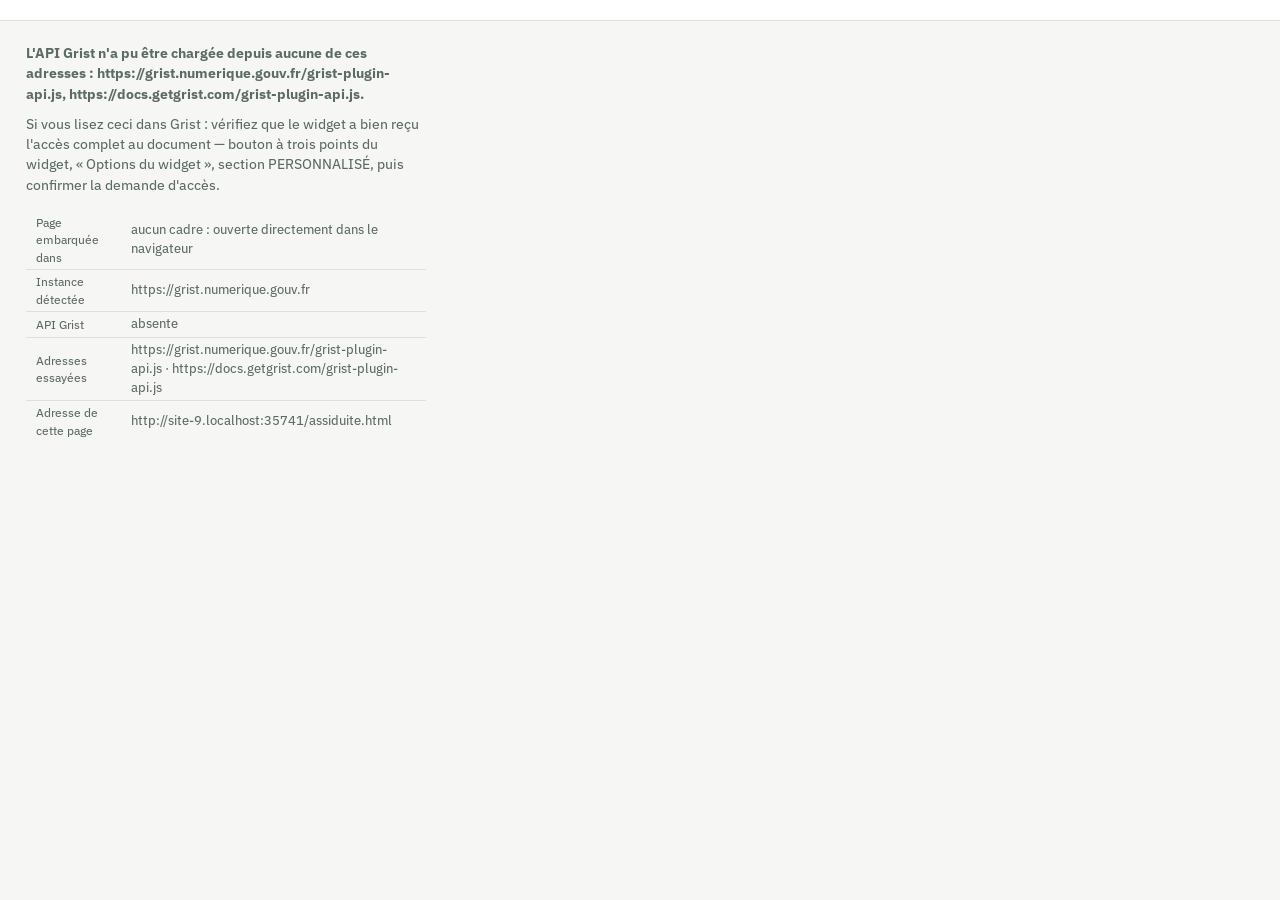
==== commit 0981cd4c: "Add files via upload" ====
--- a/assiduite.html
+++ b/assiduite.html
@@ -7,7 +7,7 @@
 <link rel="preconnect" href="https://fonts.googleapis.com">
 <link rel="preconnect" href="https://fonts.gstatic.com" crossorigin>
 <link href="https://fonts.googleapis.com/css2?family=IBM+Plex+Sans:wght@400;450;500;600&display=swap" rel="stylesheet">
-<link rel="stylesheet" href="commun.css?v=46">
+<link rel="stylesheet" href="commun.css?v=47">
 <style>
   /* propre à l'assiduité : le classement du vocabulaire BPF */
   .vocabulaire { display: grid; gap: 1px; background: var(--trait);
@@ -33,8 +33,8 @@
 </div>
 <div class="etat-sauve" id="sauve" role="status" aria-live="polite"></div>
 
-<script src="commun.js?v=46"></script>
-<script src="graphes.js?v=46"></script>
+<script src="commun.js?v=47"></script>
+<script src="graphes.js?v=47"></script>
 <script>
 /* =========================================================================
    Assiduité — qui vient, qui ne vient pas.
@@ -45,19 +45,23 @@
    mérite son écran plutôt qu'une section de plus dans un tableau de bord
    déjà long.
 
-   DEUX MESURES, ET ELLES NE DISENT PAS LA MÊME CHOSE
-
-   1. Le TAUX DE PRÉSENCE HORAIRE : la somme des temps de présence rapportée
-      au temps prévu. Il ne demande aucun réglage, se calcule dès que SmartOF
-      remonte ces deux durées, et compte une demi-journée manquée comme une
-      demi-journée. C'est la mesure qui ne se discute pas.
-
-   2. Le TAUX D'ABSENCE : la part des inscrits dont le statut BPF désigne une
-      absence. Celui-là demande de savoir quels statuts comptent comme une
-      absence — et le vocabulaire n'est documenté nulle part. On affiche donc
-      les statuts rencontrés et on laisse les classer. Tant que rien n'est
-      classé, cette mesure n'est pas affichée : un taux d'absence de 0 % par
-      défaut serait un mensonge confortable.
+   LA MESURE VIENT DES ÉMARGEMENTS, ET DE RIEN D'AUTRE
+
+   Premier essai, à côté de la plaque : j'avais bâti l'absence sur
+   `metaBPF.status` et sur `tempsPresent`. Sur le document réel, le premier
+   vaut « F.1.a - Salarié » — c'est la catégorie de financement BPF, pas une
+   présence — et le second vaut zéro partout. Deux champs lus pour ce qu'ils
+   n'étaient pas.
+
+   La présence se lit dans les ÉMARGEMENTS : un par apprenant et par créneau,
+   dont l'état courant est « Présent », « Absent » ou « En attente ». Le
+   moteur de reprise les compte par inscription et pose les totaux sur le
+   suivi ; ici on ne fait que les additionner.
+
+   « En attente » n'est pas une absence : c'est une feuille non signée. Les
+   confondre gonflerait l'absentéisme de tout ce qui n'a pas encore été
+   émargé — le taux se calcule donc sur les créneaux tranchés, et le reste
+   est affiché à part.
 
    Rien n'est recalculé depuis la grille tarifaire ou les formules du
    document : on groupe des valeurs que SmartOF a remontées et que le
@@ -65,12 +69,23 @@
    ========================================================================= */
 'use strict';
 
-var VERSION = 'v46';
+var VERSION = 'v47';
 var TABLES = ['Formations', 'Annees', 'Parametres', 'SmartOF_suivis',
   'SmartOF_sessions', 'SmartOF_commanditaires', 'Organisations_clientes'];
 
-/* La clé qui porte le classement du vocabulaire BPF. */
-var CLE_ABSENTS = 'bpf_statuts_absents';
+/* UN ABANDON EST UN ABANDON, PAS UN STATUT NON VIDE
+   `abandonInfo.status` vaut « Actif » pour une inscription normale. Mon code
+   comptait tout statut non vide comme un abandon : huit mille inscrits, huit
+   mille abandons. C'est la troisième fois que la même erreur se présente —
+   `!!archive` sur les factures, `!!s.archive` sur les sessions, et ici. Une
+   chaîne non vide n'est pas un oui. */
+var MOTS_ABANDON = ['abandon', 'abandonne', 'abandonnee', 'abandons',
+  'rupture', 'interrompu', 'interrompue'];
+function estAbandon(v) {
+  var t = sansAccent(v);
+  if (!t) return false;
+  return MOTS_ABANDON.indexOf(t) >= 0;
+}
 
 var vue = 'toutes';          /* 'toutes', ou l'identifiant d'une année */
 
@@ -112,39 +127,12 @@
 }
 
 function nombre(v) { return typeof v === 'number' && isFinite(v) ? v : 0; }
-function aUnNombre(v) { return typeof v === 'number' && isFinite(v); }
-
-/* ------------------------------------------------------- le vocabulaire --- */
-/* Les statuts tenus pour une absence, tels que l'utilisateur les a classés.
-   Stockés dans Parametres, donc partagés par tous ceux qui ouvrent le
-   document : la règle est celle de l'organisme, pas celle d'un navigateur. */
-function statutsAbsents() {
-  var p = OF.table('Parametres').filter(function (x) {
-    return OF.texte(x.cle) === CLE_ABSENTS;
-  })[0];
-  var brut = p ? OF.texte(p.texte) : '';
-  var out = {};
-  brut.split('|').forEach(function (m) {
-    var t = m.trim();
-    if (t) out[sansAccent(t)] = true;
-  });
-  return out;
-}
-function regleDefinie() { return Object.keys(statutsAbsents()).length > 0; }
-
-function ecrireStatutsAbsents(liste) {
-  if (!colonneExiste('Parametres', 'texte')) {
-    return Promise.reject(new Error('La table Parametres n\'a pas de colonne « texte » : '
-      + 'le widget SmartOF propose de la créer.'));
-  }
-  var val = liste.join('|');
-  var l = OF.table('Parametres').filter(function (x) {
-    return OF.texte(x.cle) === CLE_ABSENTS;
-  })[0];
-  var action = l
-    ? ['UpdateRecord', 'Parametres', l.id, { texte: val }]
-    : ['AddRecord', 'Parametres', null, { cle: CLE_ABSENTS, texte: val }];
-  return OF.appliquer([action], ['Parametres'], function () {});
+
+/* Un pourcentage à la française : la virgule décimale, et une seule
+   décimale — au-delà, on donnerait une précision que l'effectif n'a pas. */
+function pct(x) {
+  if (x === null || x === undefined) return '—';
+  return String(Math.round(x * 1000) / 10).replace('.', ',') + ' %';
 }
 
 /* ------------------------------------------------------------ la lecture --- */
@@ -166,9 +154,8 @@
 
   var parFormation = OF.parId(OF.table('Formations'));
   var sessions = {};
-  if (Tse) {
-    OF.table(Tse).forEach(function (s) { sessions[OF.texte(s.uid)] = s; });
-  }
+  if (Tse) OF.table(Tse).forEach(function (x) { sessions[OF.texte(x.uid)] = x; });
+
   var entrepriseDe = {}, nomCommanditaire = {};
   if (Tc) {
     OF.table(Tc).forEach(function (c) {
@@ -185,14 +172,16 @@
     });
   }
 
-  var absents = statutsAbsents();
-  var lignes = [], statuts = {}, sansSession = 0;
+  var lignes = [], statuts = {}, abandons = {}, sansSession = 0;
 
   OF.table(Tsu).forEach(function (su) {
     var sess = sessions[OF.texte(su.session_uid)];
-    var statut = OF.texte(su.bpf_statut).trim() || '(sans statut)';
-    var e = statuts[statut] = statuts[statut] || { n: 0, absent: !!absents[sansAccent(statut)] };
-    e.n++;
+    /* Les deux vocabulaires rencontrés, montrés pour ce qu'ils sont : une
+       catégorie de financement d'un côté, un état d'inscription de l'autre. */
+    var statut = OF.texte(su.bpf_statut).trim() || '(non renseignée)';
+    statuts[statut] = (statuts[statut] || 0) + 1;
+    var aband = OF.texte(su.abandon_statut).trim() || '(non renseigné)';
+    abandons[aband] = (abandons[aband] || 0) + 1;
 
     if (!sess) { sansSession++; return; }
     var date = OF.texte(sess.date_debut);
@@ -209,16 +198,18 @@
       entreprise: ent,
       nomEntreprise: nomOrg[ent] || nomCommanditaire[OF.texte(su.commanditaire_uid)]
         || (ent ? 'Organisation ' + ent.slice(0, 8) + '…' : 'Sans commanditaire'),
-      statut: statut,
-      estAbsent: !!absents[sansAccent(statut)],
-      present: aUnNombre(su.temps_present) ? su.temps_present : null,
-      prevu: aUnNombre(su.temps_prevu) ? su.temps_prevu : null,
-      abandon: !!OF.texte(su.abandon_statut).trim(),
+      categorieBPF: statut,
+      creneaux: nombre(su.creneaux),
+      presences: nombre(su.presences),
+      absences: nombre(su.absences),
+      enAttente: nombre(su.en_attente),
+      abandon: estAbandon(su.abandon_statut),
     });
   });
 
-  LECTURE = { lignes: lignes, statuts: statuts, sansSession: sansSession,
-    avecDurees: lignes.some(function (l) { return l.prevu; }) };
+  LECTURE = { lignes: lignes, statuts: statuts, abandons: abandons,
+    sansSession: sansSession,
+    emarges: lignes.some(function (l) { return l.creneaux; }) };
   return LECTURE;
 }
 
@@ -229,34 +220,33 @@
   return tout.filter(function (l) { return l.annee === id; });
 }
 
-/* Le cumul d'un paquet de suivis : c'est la seule arithmétique de l'écran,
-   et elle n'est qu'une somme. */
+/* Le cumul d'un paquet de suivis. Le taux se calcule sur les créneaux
+   TRANCHÉS — présents plus absents — et non sur tous les créneaux : une
+   feuille non signée ne dit rien, ni dans un sens ni dans l'autre. */
 function cumul(lignes) {
-  var c = { inscrits: 0, absents: 0, abandons: 0, present: 0, prevu: 0, avecDuree: 0 };
+  var c = { inscrits: 0, abandons: 0, creneaux: 0, presences: 0, absences: 0,
+    enAttente: 0, inscritsEmarges: 0, inscritsAbsentsTotal: 0 };
   lignes.forEach(function (l) {
     c.inscrits++;
-    if (l.estAbsent) c.absents++;
     if (l.abandon) c.abandons++;
-    if (l.prevu) {
-      c.prevu += l.prevu;
-      c.present += nombre(l.present);
-      c.avecDuree++;
+    c.creneaux += l.creneaux;
+    c.presences += l.presences;
+    c.absences += l.absences;
+    c.enAttente += l.enAttente;
+    if (l.creneaux) {
+      c.inscritsEmarges++;
+      /* un inscrit qui n'a signé aucune présence : l'absence complète, celle
+         qui coûte une place pour rien */
+      if (l.presences === 0 && l.absences > 0) c.inscritsAbsentsTotal++;
     }
   });
-  c.tauxAbsence = c.inscrits ? c.absents / c.inscrits : null;
-  c.tauxPresence = c.prevu ? c.present / c.prevu : null;
+  c.tranches = c.presences + c.absences;
+  c.tauxPresence = c.tranches ? c.presences / c.tranches : null;
+  c.tauxAbsence = c.tranches ? c.absences / c.tranches : null;
+  c.tauxAbsenceTotale = c.inscritsEmarges
+    ? c.inscritsAbsentsTotal / c.inscritsEmarges : null;
   return c;
 }
-
-/* Un pourcentage à la française : la virgule décimale, et une seule
-   décimale — au-delà, on donnerait une précision que l'effectif n'a pas. */
-function pct(x) {
-  if (x === null || x === undefined) return '—';
-  return String(Math.round(x * 1000) / 10).replace('.', ',') + ' %';
-}
-/* Une durée dont l'unité n'est pas documentée par l'API : on ne lui invente
-   pas d'heures. Le rapport « suivi sur prévu » se lit sans unité. */
-function duree(x) { return String(Math.round(x * 10) / 10).replace('.', ','); }
 
 /* ============================================================== l'écran === */
 function rendre() {
@@ -325,7 +315,7 @@
   };
   dire('Inscrits', OF.ent(c.inscrits));
   if (c.tauxPresence !== null) dire('Présence', pct(c.tauxPresence));
-  if (regleDefinie()) dire('Absents', OF.ent(c.absents));
+  if (c.abandons) dire('Abandons', OF.ent(c.abandons));
   var v = document.createElement('span');
   v.className = 'version';
   v.textContent = VERSION;
@@ -345,8 +335,8 @@
   var q = document.createElement('p');
   q.className = 'note';
   q.innerHTML = 'Elle se remplit depuis le widget <b>SmartOF</b> : le bouton « créer les '
-    + 'colonnes » pose la table, puis un <b>rafraîchissement complet</b> va chercher les '
-    + 'suivis chez SmartOF. Si la collection n\'est pas ouverte sur votre instance, le bilan '
+    + 'colonnes » pose la table, puis un <b>rafraîchissement</b> va chercher les suivis et '
+    + 'leurs émargements. Si la collection n\'est pas ouverte sur votre instance, le bilan '
     + 'de la reprise le dira — le reste des ventes est repris quand même.';
   d.appendChild(q);
   return d;
@@ -379,121 +369,111 @@
     t.appendChild(d);
   };
 
-  /* Une vue vide ne se commente pas comme une vue pleine : dire « SmartOF
-     ne remonte pas les durées » devant zéro inscrit enverrait chercher une
-     panne là où il n'y a simplement rien. */
+  /* Une vue vide ne se commente pas comme une vue pleine : dire « aucun
+     émargement » devant zéro inscrit enverrait chercher une panne là où il
+     n'y a simplement rien. */
   var rien = !c.inscrits;
   poser('Inscrits', OF.ent(c.inscrits),
     rien ? 'aucun suivi sur cette période' : 'suivis d\'apprenants repris');
 
   if (rien) {
     poser('Présence', '—', 'rien à mesurer');
-    poser('Absents', '—', 'rien à mesurer');
+    poser('Absences', '—', 'rien à mesurer');
     poser('Abandons', '—', 'rien à mesurer');
     return t;
   }
 
   if (c.tauxPresence !== null) {
     poser('Présence', pct(c.tauxPresence),
-      duree(c.present) + ' suivi sur ' + duree(c.prevu) + ' prévu',
+      OF.ent(c.presences) + ' créneaux présents sur ' + OF.ent(c.tranches) + ' tranchés',
       c.tauxPresence < 0.9 ? 'negatif' : '');
+    poser('Absences', OF.ent(c.absences), pct(c.tauxAbsence) + ' des créneaux tranchés',
+      c.absences ? 'negatif' : '');
+    poser('Absents complets', OF.ent(c.inscritsAbsentsTotal),
+      c.tauxAbsenceTotale !== null
+        ? pct(c.tauxAbsenceTotale) + ' des inscrits émargés — une place pour rien'
+        : 'inscrits n\'ayant signé aucune présence',
+      c.inscritsAbsentsTotal ? 'negatif' : '');
   } else {
-    poser('Présence', '—', 'SmartOF ne remonte pas les durées');
-  }
-
-  if (regleDefinie()) {
-    poser('Absents', OF.ent(c.absents), pct(c.tauxAbsence) + ' des inscrits',
-      c.absents ? 'negatif' : '');
-  } else {
-    poser('Absents', '—', 'statuts à classer, plus bas');
+    poser('Présence', '—', 'aucun émargement repris');
+    poser('Absences', '—', 'aucun émargement repris');
+    poser('Absents complets', '—', 'aucun émargement repris');
   }
 
   poser('Abandons', OF.ent(c.abandons),
     c.abandons ? 'signalés par SmartOF' : 'aucun signalé', c.abandons ? 'negatif' : '');
+
+  if (c.enAttente) {
+    poser('En attente', OF.ent(c.enAttente),
+      'créneaux non émargés, hors du calcul');
+  }
   return t;
 }
 
 /* ------------------------------------------------------- le vocabulaire --- */
-/* On ne devine pas ce que « BPF_PRESENT_PARTIEL » veut dire. On montre les
-   valeurs rencontrées, leur poids, et on laisse cocher celles qui sont des
-   absences. Le classement vit dans le document : il vaut pour tout le monde,
-   et il se relit. */
+/* CE QUE LES DEUX COLONNES DE STATUT CONTIENNENT VRAIMENT
+   Je les avais prises l'une pour l'autre : `metaBPF.status` pour une
+   présence alors que c'est la catégorie de financement BPF, et
+   `abandonInfo.status` pour un drapeau alors que « Actif » y est la valeur
+   normale. Plutôt que de corriger en silence, on affiche ce que le document
+   contient : c'est ce qui aurait évité l'erreur, et c'est ce qui permet de
+   la vérifier. */
 function vocabulaire(zone) {
   var L = lire();
-  var mots = Object.keys(L.statuts).sort(function (a, b) {
-    return L.statuts[b].n - L.statuts[a].n;
-  });
-  if (!mots.length) return;
-
-  zone.appendChild(section('Ce qui compte comme une absence',
-    'Le vocabulaire des statuts BPF n\'est documenté nulle part : voici ceux que votre '
-    + 'instance emploie. Cochez ceux qui désignent une absence — le classement est '
-    + 'enregistré dans le document et vaut pour tout le monde.'));
-
-  var ouvert = !regleDefinie();
   var det = document.createElement('details');
   det.className = 'chiffres';
-  det.open = ouvert;
   var som = document.createElement('summary');
-  som.textContent = regleDefinie()
-    ? 'Les ' + mots.length + ' statuts rencontrés, et leur classement'
-    : 'À classer : ' + mots.length + ' statuts rencontrés';
+  som.textContent = 'Ce que contiennent les colonnes de statut';
   det.appendChild(som);
 
-  var boite = document.createElement('div');
-  boite.className = 'vocabulaire';
-  var coches = {};
-  mots.forEach(function (m) {
-    var e = L.statuts[m];
-    coches[m] = e.absent;
-    var l = document.createElement('div');
-    l.className = 'mot';
-
-    var n = document.createElement('span');
-    n.className = 'nom';
-    n.textContent = m;
-    l.appendChild(n);
-
-    var c = document.createElement('span');
-    c.className = 'cpt';
-    c.textContent = OF.plur(e.n, 'inscrit');
-    l.appendChild(c);
-
-    var lab = document.createElement('label');
-    var ch = document.createElement('input');
-    ch.type = 'checkbox';
-    ch.checked = e.absent;
-    ch.addEventListener('change', function () { coches[m] = ch.checked; });
-    lab.appendChild(ch);
-    lab.appendChild(document.createTextNode('compte comme une absence'));
-    l.appendChild(lab);
-    boite.appendChild(l);
-  });
-  det.appendChild(boite);
-
-  var barre = document.createElement('div');
-  barre.className = 'barre-synchro';
-  var b = document.createElement('button');
-  b.type = 'button';
-  b.className = 'outil';
-  b.textContent = 'Enregistrer le classement';
-  b.addEventListener('click', function () {
-    b.disabled = true;
-    var liste = mots.filter(function (m) { return coches[m]; });
-    ecrireStatutsAbsents(liste).then(function () {
-      OF.signaler(liste.length
-        ? OF.plur(liste.length, 'statut') + ' ' + OF.accord(liste.length, 'classé', 'classés')
-          + ' comme absence'
-        : 'Aucun statut n\'est plus compté comme une absence');
-      rendre();
-    }).catch(function (e) { b.disabled = false; OF.signaler(e.message, true); });
-  });
-  barre.appendChild(b);
-  var aide = document.createElement('span');
-  aide.className = 'second';
-  aide.textContent = 'Le taux de présence horaire, lui, ne dépend pas de ce classement.';
-  barre.appendChild(aide);
-  det.appendChild(barre);
+  var p = document.createElement('p');
+  p.className = 'note';
+  p.innerHTML = 'Aucune de ces deux colonnes ne dit la présence — elle vient des '
+    + '<b>émargements</b>. <code>Statut BPF</code> est la catégorie de financement '
+    + '(salarié, demandeur d\'emploi…) et <code>Abandon</code> vaut « Actif » tant que '
+    + 'l\'inscription suit son cours.';
+  det.appendChild(p);
+
+  var table = function (titre, dict, estAband) {
+    var mots = Object.keys(dict).sort(function (a, b) { return dict[b] - dict[a]; });
+    if (!mots.length) return;
+    var t = document.createElement('table');
+    t.className = 'matrice';
+    t.style.marginTop = '12px';
+    t.innerHTML = '<thead><tr><th class="gauche">' + OF.echappe(titre) + '</th>'
+      + '<th class="calcule">Inscrits</th>'
+      + (estAband ? '<th class="gauche">Lu comme</th>' : '') + '</tr></thead>';
+    var corps = document.createElement('tbody');
+    mots.forEach(function (m) {
+      var tr = document.createElement('tr');
+      var td = document.createElement('td');
+      td.className = 'gauche libelle';
+      td.textContent = m;
+      tr.appendChild(td);
+      var tn = document.createElement('td');
+      tn.className = 'calcul calcule';
+      tn.textContent = OF.ent(dict[m]);
+      tr.appendChild(tn);
+      if (estAband) {
+        var tl = document.createElement('td');
+        tl.className = 'gauche';
+        tl.innerHTML = estAbandon(m)
+          ? '<span class="negatif">un abandon</span>' : 'une inscription qui suit son cours';
+        tr.appendChild(tl);
+      }
+      corps.appendChild(tr);
+    });
+    t.appendChild(corps);
+    det.appendChild(defilant(t));
+  };
+  table('Catégorie BPF', L.statuts, false);
+  table('État de l\'inscription', L.abandons, true);
+
+  var q = document.createElement('p');
+  q.className = 'aide';
+  q.textContent = 'Si un état est lu du mauvais côté, dites-le : la liste des mots tenus '
+    + 'pour un abandon est une ligne de code, et c\'est votre vocabulaire qui fait foi.';
+  det.appendChild(q);
   zone.appendChild(det);
 }
 
@@ -516,39 +496,35 @@
     + 'l\'activité qui s\'arrête. Le nombre d\'inscrits est donc donné à côté du taux.'));
 
   var mesure = cumuls.some(function (x) { return x.c.tauxPresence !== null; })
-    ? 'presence' : (regleDefinie() ? 'absence' : null);
+    ? 'presence' : null;
 
   if (mesure) {
-    var titre2 = mesure === 'presence'
-      ? 'Taux de présence horaire, par mois' : 'Taux d\'absence, par mois';
+    var titre2 = 'Taux de présence, par mois';
     G.figure(zone, {
       titre: titre2,
-      sous: mesure === 'presence'
-        ? 'Temps réellement suivi rapporté au temps prévu. Un mois sans inscrit n\'a pas '
-          + 'de taux : le trait s\'interrompt plutôt que de retomber à zéro.'
-        : 'Part des inscrits dont le statut désigne une absence.',
+      sous: 'Créneaux signés présents, rapportés aux créneaux tranchés. Un mois sans '
+        + 'émargement n\'a pas de taux : le trait s\'interrompt plutôt que de retomber '
+        + 'à zéro.',
       haut: 210,
       chiffres: G.chiffres('Les chiffres',
-        ['Mois', 'Inscrits', mesure === 'presence' ? 'Présence' : 'Absence',
-          'Abandons'],
+        ['Mois', 'Inscrits', 'Créneaux tranchés', 'Présence', 'Absences', 'Abandons'],
         cumuls.map(function (x) {
-          return [MOIS[x.mois - 1], OF.ent(x.c.inscrits),
-            pct(mesure === 'presence' ? x.c.tauxPresence : x.c.tauxAbsence),
-            OF.ent(x.c.abandons)];
+          return [MOIS[x.mois - 1], OF.ent(x.c.inscrits), OF.ent(x.c.tranches),
+            pct(x.c.tauxPresence), OF.ent(x.c.absences), OF.ent(x.c.abandons)];
         })),
       dessin: function (larg, haut) {
         return G.ligne({
           larg: larg, haut: haut,
           valeurs: cumuls.map(function (x) {
-            var v = mesure === 'presence' ? x.c.tauxPresence : x.c.tauxAbsence;
+            var v = x.c.tauxPresence;
             return {
               libelle: MOIS[x.mois - 1],
               valeur: v === null ? null : Math.round(v * 1000) / 10,
               bulle: '<b>' + MOIS[x.mois - 1] + '</b><span class="second">'
                 + OF.plur(x.c.inscrits, 'inscrit') + '</span>'
-                + (v === null ? '<span class="second">aucun taux calculable</span>'
-                  : '<span class="second">' + (mesure === 'presence' ? 'présence ' : 'absence ')
-                    + pct(v) + '</span>')
+                + (v === null ? '<span class="second">aucun créneau émargé</span>'
+                  : '<span class="second">présence ' + pct(v) + ' · '
+                    + OF.plur(x.c.absences, 'absence') + '</span>')
             };
           }),
           formatY: function (n) { return n + ' %'; },
@@ -598,7 +574,7 @@
   if (groupes.length < 2) return;
 
   var mesure = groupes.some(function (g) { return g.c.tauxPresence !== null; })
-    ? 'presence' : (regleDefinie() ? 'absence' : null);
+    ? 'presence' : null;
 
   /* Trier par ce qui fait mal : le plus absent d'abord quand on a un taux,
      le plus gros effectif sinon. Classer par ordre alphabétique obligerait
@@ -608,8 +584,6 @@
       var px = x.c.tauxPresence === null ? 2 : x.c.tauxPresence;
       var py = y.c.tauxPresence === null ? 2 : y.c.tauxPresence;
       if (px !== py) return px - py;
-    } else if (mesure === 'absence') {
-      if (y.c.tauxAbsence !== x.c.tauxAbsence) return y.c.tauxAbsence - x.c.tauxAbsence;
     }
     return y.c.inscrits - x.c.inscrits;
   });
@@ -621,8 +595,8 @@
   t.innerHTML = '<thead><tr><th class="gauche">'
     + (cle === 'formation' ? 'Formation' : 'Commanditaire') + '</th>'
     + '<th class="calcule">Inscrits</th>'
-    + (mesure === 'presence' ? '<th>Temps prévu</th><th>Temps suivi</th><th>Présence</th>' : '')
-    + (regleDefinie() ? '<th>Absents</th><th>Taux d\'absence</th>' : '')
+    + (mesure ? '<th>Créneaux tranchés</th><th>Présence</th><th>Absences</th>'
+        + '<th>Absents complets</th>' : '')
     + '<th>Abandons</th></tr></thead>';
   var corps = document.createElement('tbody');
   var MAX = 40;
@@ -634,16 +608,13 @@
     tr.appendChild(td);
 
     var cellules = [[OF.ent(g.c.inscrits), 'calcul calcule']];
-    if (mesure === 'presence') {
-      cellules.push([g.c.prevu ? duree(g.c.prevu) : '—', 'calcul']);
-      cellules.push([g.c.prevu ? duree(g.c.present) : '—', 'calcul']);
+    if (mesure) {
+      cellules.push([OF.ent(g.c.tranches), 'calcul']);
       cellules.push([pct(g.c.tauxPresence),
         'calcul' + (g.c.tauxPresence !== null && g.c.tauxPresence < 0.9 ? ' negatif' : '')]);
-    }
-    if (regleDefinie()) {
-      cellules.push([OF.ent(g.c.absents), 'calcul']);
-      cellules.push([pct(g.c.tauxAbsence),
-        'calcul' + (g.c.tauxAbsence > 0.1 ? ' negatif' : '')]);
+      cellules.push([OF.ent(g.c.absences), 'calcul' + (g.c.absences ? ' negatif' : '')]);
+      cellules.push([OF.ent(g.c.inscritsAbsentsTotal),
+        'calcul' + (g.c.inscritsAbsentsTotal ? ' negatif' : '')]);
     }
     cellules.push([OF.ent(g.c.abandons), 'calcul']);
     cellules.forEach(function (x) {
@@ -671,26 +642,28 @@
      pixels ne comparent plus rien. */
   if (mesure) {
     var dix = groupes.slice(0, 10).filter(function (g) {
-      return (mesure === 'presence' ? g.c.tauxPresence : g.c.tauxAbsence) !== null;
+      return g.c.tauxPresence !== null;
     });
     if (dix.length >= 2) {
       G.figure(zone, {
-        titre: (mesure === 'presence' ? 'Présence la plus faible' : 'Absence la plus forte')
-          + ' — ' + (cle === 'formation' ? 'formations' : 'commanditaires'),
+        titre: 'Présence la plus faible — '
+          + (cle === 'formation' ? 'formations' : 'commanditaires'),
         sous: 'Les dix premiers du tableau ci-dessus.',
         dessin: function (larg) {
           return G.barresHorizontales({
             larg: larg,
             valeurs: dix.map(function (g) {
-              var v = mesure === 'presence' ? g.c.tauxPresence : g.c.tauxAbsence;
+              var v = g.c.tauxPresence;
               return { libelle: g.nom, valeur: Math.round(v * 1000) / 10,
                 bulle: '<b>' + OF.echappe(g.nom) + '</b><span class="second">'
-                  + OF.plur(g.c.inscrits, 'inscrit') + '</span><span class="second">'
-                  + (mesure === 'presence' ? 'présence ' : 'absence ') + pct(v) + '</span>' };
+                  + OF.plur(g.c.inscrits, 'inscrit') + ' · '
+                  + OF.plur(g.c.tranches, 'créneau', 'créneaux') + ' tranchés</span>'
+                  + '<span class="second">présence ' + pct(v) + ' · '
+                  + OF.plur(g.c.absences, 'absence') + '</span>' };
             }),
             formatVal: function (n) { return n + ' %'; },
-            description: (mesure === 'presence' ? 'Taux de présence' : 'Taux d\'absence')
-              + ' des dix ' + (cle === 'formation' ? 'formations' : 'commanditaires')
+            description: 'Taux de présence des dix '
+              + (cle === 'formation' ? 'formations' : 'commanditaires')
               + ' les moins assidus.'
           });
         }
@@ -711,13 +684,23 @@
       + 'ramène les sessions manquantes.';
     zone.appendChild(p);
   }
-  if (!L.avecDurees) {
+  if (!L.emarges) {
     var q = document.createElement('p');
-    q.className = 'note';
-    q.textContent = 'SmartOF ne remonte pas de temps de présence sur ces suivis : le taux '
-      + 'de présence horaire ne peut pas être calculé. Le classement des statuts BPF reste '
-      + 'alors la seule mesure possible.';
+    q.className = 'alerte-bloc';
+    q.innerHTML = 'Aucun émargement n\'a encore été repris : sans eux, il n\'y a pas de '
+      + 'présence à mesurer. Ils se reprennent depuis le widget <b>SmartOF</b> — ils n\'ont '
+      + 'pas de filtre de date et se lisent session par session, donc une reprise complète '
+      + 'les ramène tous, et une reprise incrémentale ramène ceux des sessions modifiées.';
     zone.appendChild(q);
+  }
+  var c = cumul(lignesDeLaVue());
+  if (c.enAttente) {
+    var a = document.createElement('p');
+    a.className = 'note';
+    a.textContent = OF.ent(c.enAttente) + ' créneaux sont « en attente » : la feuille '
+      + 'n\'est pas signée. Ils ne comptent ni en présence ni en absence — les ranger '
+      + 'd\'un côté ou de l\'autre fausserait le taux dans un sens ou dans l\'autre.';
+    zone.appendChild(a);
   }
   var r = document.createElement('p');
   r.className = 'aide';
